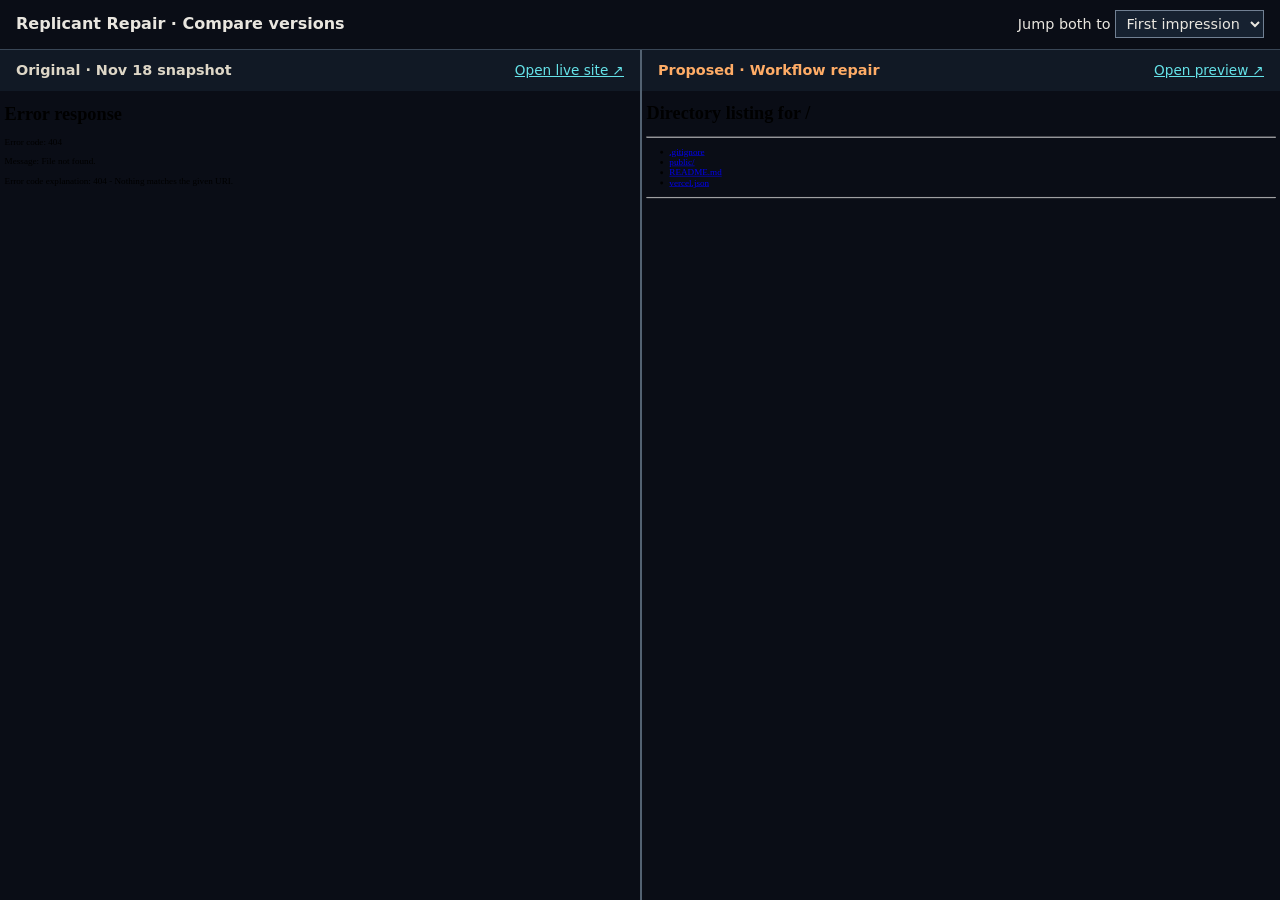
==== public/compare.html @ 0571073f "Preview a workflow-first repair offer with a side-by-side comparison" ====
<!doctype html>
<html lang="en">
<head>
<meta charset="utf-8">
<meta name="viewport" content="width=device-width,initial-scale=1">
<meta name="robots" content="noindex,nofollow">
<title>Compare versions | Replicant Repair</title>
<style>
* { box-sizing: border-box; }
body { margin: 0; background: #0a0d16; color: #e9e6df; font: 16px/1.4 system-ui, sans-serif; }
main { display: grid; grid-template-rows: auto 1fr; height: 100vh; height: 100dvh; }
header, .pane-heading { display: flex; align-items: center; justify-content: space-between; flex-wrap: wrap; gap: .6rem; padding: .65rem 1rem; }
header { border-bottom: 1px solid #394656; }
h1, h2 { font-size: 1rem; margin: 0; }
h2 { font-size: .9rem; }
label { font-size: .9rem; }
select { font: inherit; color: inherit; background: #162130; border: 1px solid #718093; padding: .25rem .4rem; }
a { color: #65e2e8; font-size: .85rem; }
.panes { display: grid; grid-template-columns: repeat(2,minmax(0,1fr)); min-height: 0; }
.pane { display: grid; grid-template-rows: auto 1fr; min-height: 0; min-width: 0; }
.pane + .pane { border-left: 2px solid #536272; }
.pane-heading { background: #111925; }
.pane-heading h2 { color: #ded7c7; }
.pane + .pane h2 { color: #ffac66; }
.frame-window { position: relative; overflow: hidden; }
iframe { position: absolute; inset: 0; border: 0; transform-origin: top left; width: 100%; height: 100%; }
.switcher { display: none; }
@media (max-width: 740px) {
  .panes { display: block; }
  .pane { height: 100%; }
  .pane + .pane { border: 0; }
  main[data-view="revised"] .original, main[data-view="original"] .revised { display: none; }
  .switcher { display: inline; }
}
</style>
</head>
<body>
<main data-view="revised">
  <header>
    <h1>Replicant Repair · Compare versions</h1>
    <label class="switcher">Version <select id="view"><option value="revised">Proposed</option><option value="original">Original</option></select></label>
    <label>Jump both to <select id="section"><option value="top">First impression</option><option value="examples">Examples</option><option value="repairs">Offers</option><option value="about">Jason</option><option value="how">Handover</option><option value="slop-check">Intake form</option></select></label>
  </header>
  <div class="panes">
    <section class="pane original"><div class="pane-heading"><h2>Original · Nov 18 snapshot</h2><a href="https://www.declank.ai/" target="_blank" rel="noopener">Open live site ↗</a></div><div class="frame-window"><iframe src="/original.html" title="Original homepage"></iframe></div></section>
    <section class="pane revised"><div class="pane-heading"><h2>Proposed · Workflow repair</h2><a href="/" target="_blank" rel="noopener">Open preview ↗</a></div><div class="frame-window"><iframe src="/" title="Proposed homepage"></iframe></div></section>
  </div>
</main>
<script>
const main = document.querySelector('main');
const frames = document.querySelectorAll('iframe');
const section = document.querySelector('#section');

function fitFrame(host) {
  if (!host.clientWidth || !host.clientHeight) return;
  const desktop = window.matchMedia('(min-width: 741px)').matches;
  const scale = desktop ? Math.min(1, host.clientWidth / 1120) : 1;
  const frame = host.querySelector('iframe');
  frame.style.width = host.clientWidth / scale + 'px';
  frame.style.height = host.clientHeight / scale + 'px';
  frame.style.transform = 'scale(' + scale + ')';
}
const observer = new ResizeObserver(entries => entries.forEach(entry => fitFrame(entry.target)));
document.querySelectorAll('.frame-window').forEach(host => observer.observe(host));

function jump(frame) {
  let id = section.value;
  if (id === 'examples' && frame.closest('.original')) id = 'slop';
  if (id === 'top') frame.contentWindow.scrollTo({top: 0, behavior: 'instant'});
  else frame.contentDocument.getElementById(id)?.scrollIntoView({behavior: 'instant'});
}
section.addEventListener('change', () => frames.forEach(jump));
document.querySelector('#view').addEventListener('change', event => {
  main.dataset.view = event.target.value;
  const pane = document.querySelector('.pane.' + event.target.value);
  fitFrame(pane.querySelector('.frame-window'));
  jump(pane.querySelector('iframe'));
});
frames.forEach(frame => frame.addEventListener('load', () => jump(frame)));
</script>
</body>
</html>
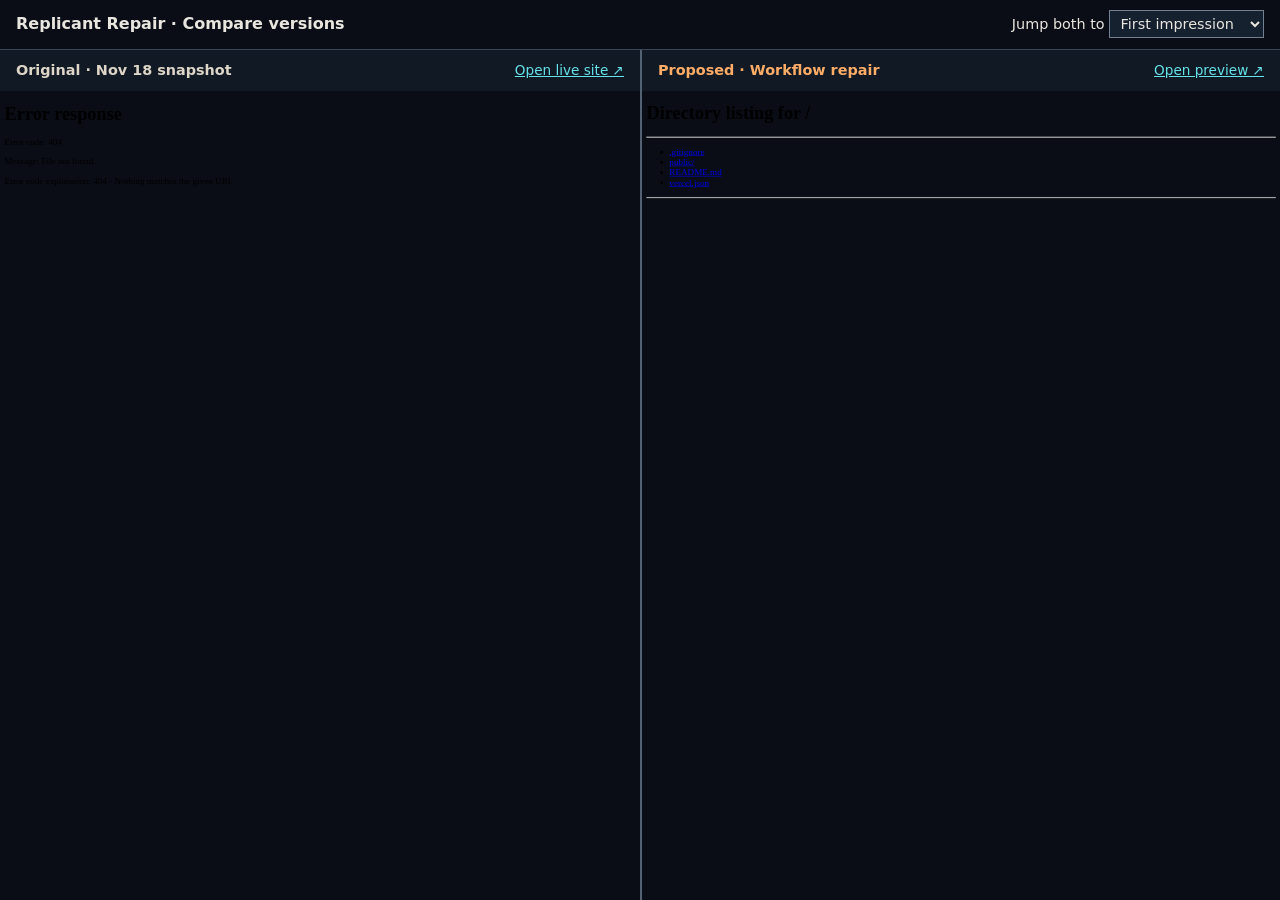
==== commit f5898572: "Lead with Six Signs of Slop and revise the AI checkup offer and founder copy" ====
--- a/public/compare.html
+++ b/public/compare.html
@@ -39,7 +39,7 @@
   <header>
     <h1>Replicant Repair · Compare versions</h1>
     <label class="switcher">Version <select id="view"><option value="revised">Proposed</option><option value="original">Original</option></select></label>
-    <label>Jump both to <select id="section"><option value="top">First impression</option><option value="examples">Examples</option><option value="repairs">Offers</option><option value="about">Jason</option><option value="how">Handover</option><option value="slop-check">Intake form</option></select></label>
+    <label>Jump both to <select id="section"><option value="top">First impression</option><option value="slop">Six Signs of Slop</option><option value="how">The Process</option><option value="repairs">Offers</option><option value="about">Jason</option><option value="slop-check">Intake form</option></select></label>
   </header>
   <div class="panes">
     <section class="pane original"><div class="pane-heading"><h2>Original · Nov 18 snapshot</h2><a href="https://www.declank.ai/" target="_blank" rel="noopener">Open live site ↗</a></div><div class="frame-window"><iframe src="/original.html" title="Original homepage"></iframe></div></section>
@@ -64,8 +64,7 @@
 document.querySelectorAll('.frame-window').forEach(host => observer.observe(host));
 
 function jump(frame) {
-  let id = section.value;
-  if (id === 'examples' && frame.closest('.original')) id = 'slop';
+  const id = section.value;
   if (id === 'top') frame.contentWindow.scrollTo({top: 0, behavior: 'instant'});
   else frame.contentDocument.getElementById(id)?.scrollIntoView({behavior: 'instant'});
 }
